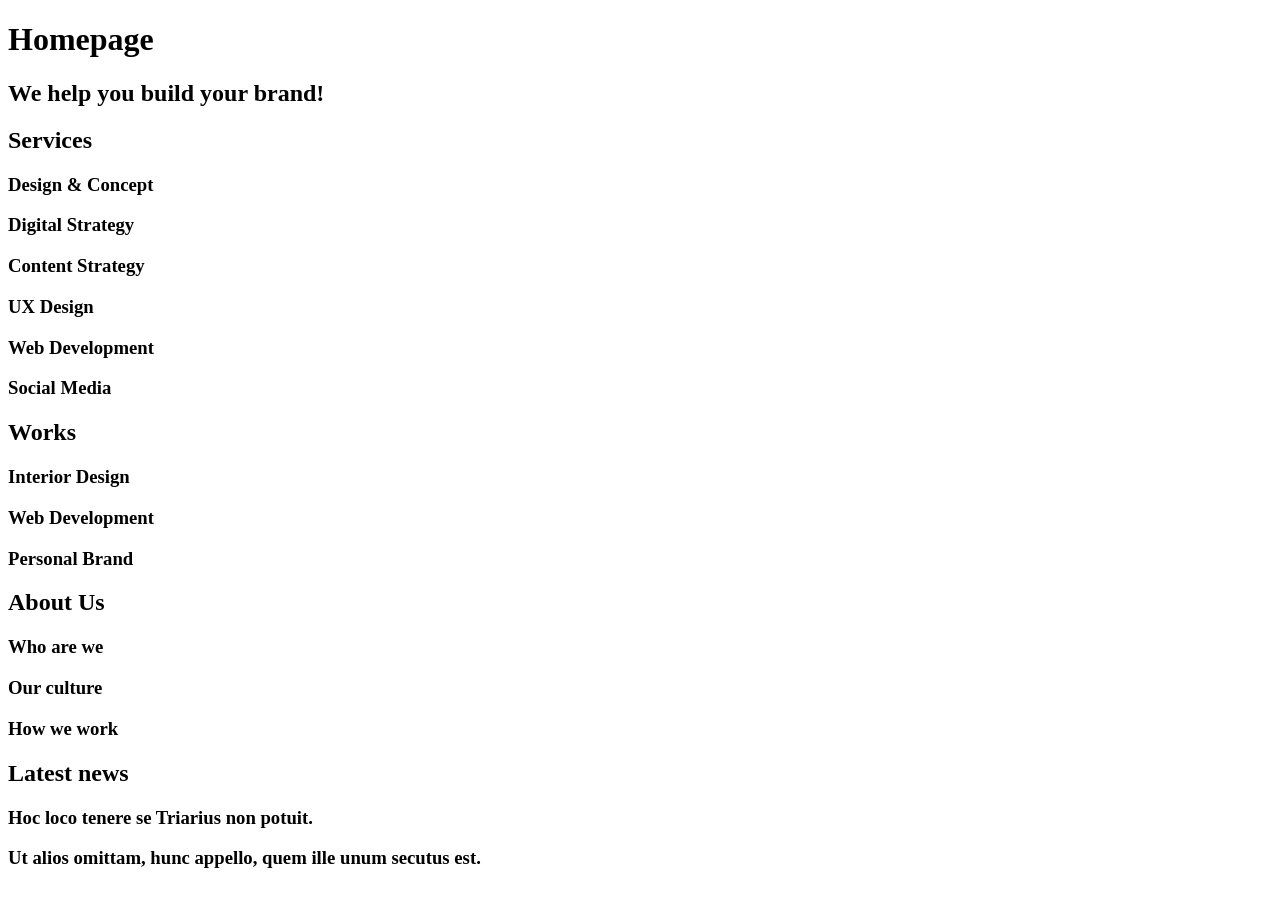
==== html_advanced/10-index.html @ 98e1e3ff "Task 10: h3 headings" ====
<!DOCTYPE html>
<html lang="en" dir="ltr">
  <head>
    <meta charset="utf-8">
    <meta name="viewport" content="width=device-width, initial-scale=1.0, viewport-fit=cover">
    <title>Homepage - Techium</title>
    <meta name="description" content="Techium is a digital agency">
    <link rel="icon" type="image/x-icon" href="./favicon.ico">
    <link rel="icon" type="image/png" href="./favicon.png">
  </head>
  <body>
    <header>
      <nav></nav>
    </header>
    <main>
      <h1>Homepage</h1>
      <section>
        <h2>We help you build your brand!</h2>
      </section>
      <section>
        <h2>Services</h2>
        <h3>Design & Concept</h3>
        <h3>Digital Strategy</h3>
        <h3>Content Strategy</h3>
        <h3>UX Design</h3>
        <h3>Web Development</h3>
        <h3>Social Media</h3>
      </section>
      <section>
        <h2>Works</h2>
        <article>
          <h3>Interior Design</h3>
        </article>
        <article>
          <h3>Web Development</h3>
        </article>
        <article>
          <h3>Personal Brand</h3>
        </article>
      </section>
      <section>
        <h2>About Us</h2>
        <h3>Who are we</h3>
        <h3>Our culture</h3>
        <h3>How we work</h3>
      </section>
      <section>
        <h2>Latest news</h2>
        <article>
          <h3>Hoc loco tenere se Triarius non potuit.</h3>
        </article>
        <article>
          <h3>Ut alios omittam, hunc appello, quem ille unum secutus est.</h3>
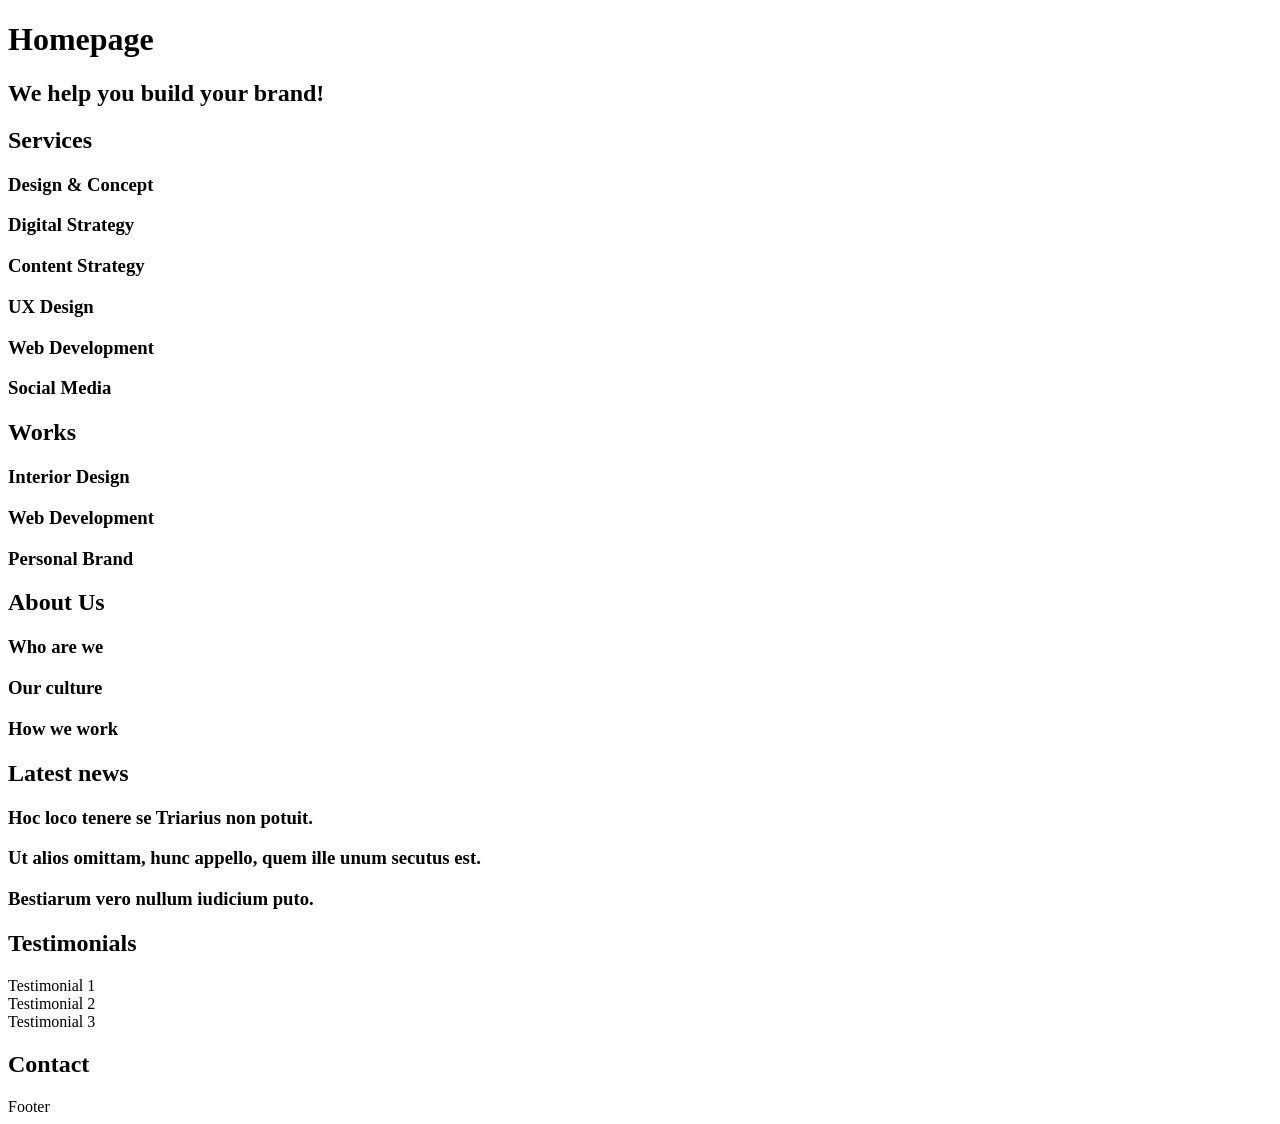
==== commit 93d4bf49: "Fix task 10" ====
--- a/html_advanced/10-index.html
+++ b/html_advanced/10-index.html
@@ -51,3 +51,21 @@
         </article>
         <article>
           <h3>Ut alios omittam, hunc appello, quem ille unum secutus est.</h3>
+        </article>
+        <article>
+          <h3>Bestiarum vero nullum iudicium puto.</h3>
+        </article>
+      </section>
+      <section>
+        <h2>Testimonials</h2>
+        <article>Testimonial 1</article>
+        <article>Testimonial 2</article>
+        <article>Testimonial 3</article>
+      </section>
+      <section>
+        <h2>Contact</h2>
+      </section>
+    </main>
+    <footer>Footer</footer>
+  </body>
+</html>
